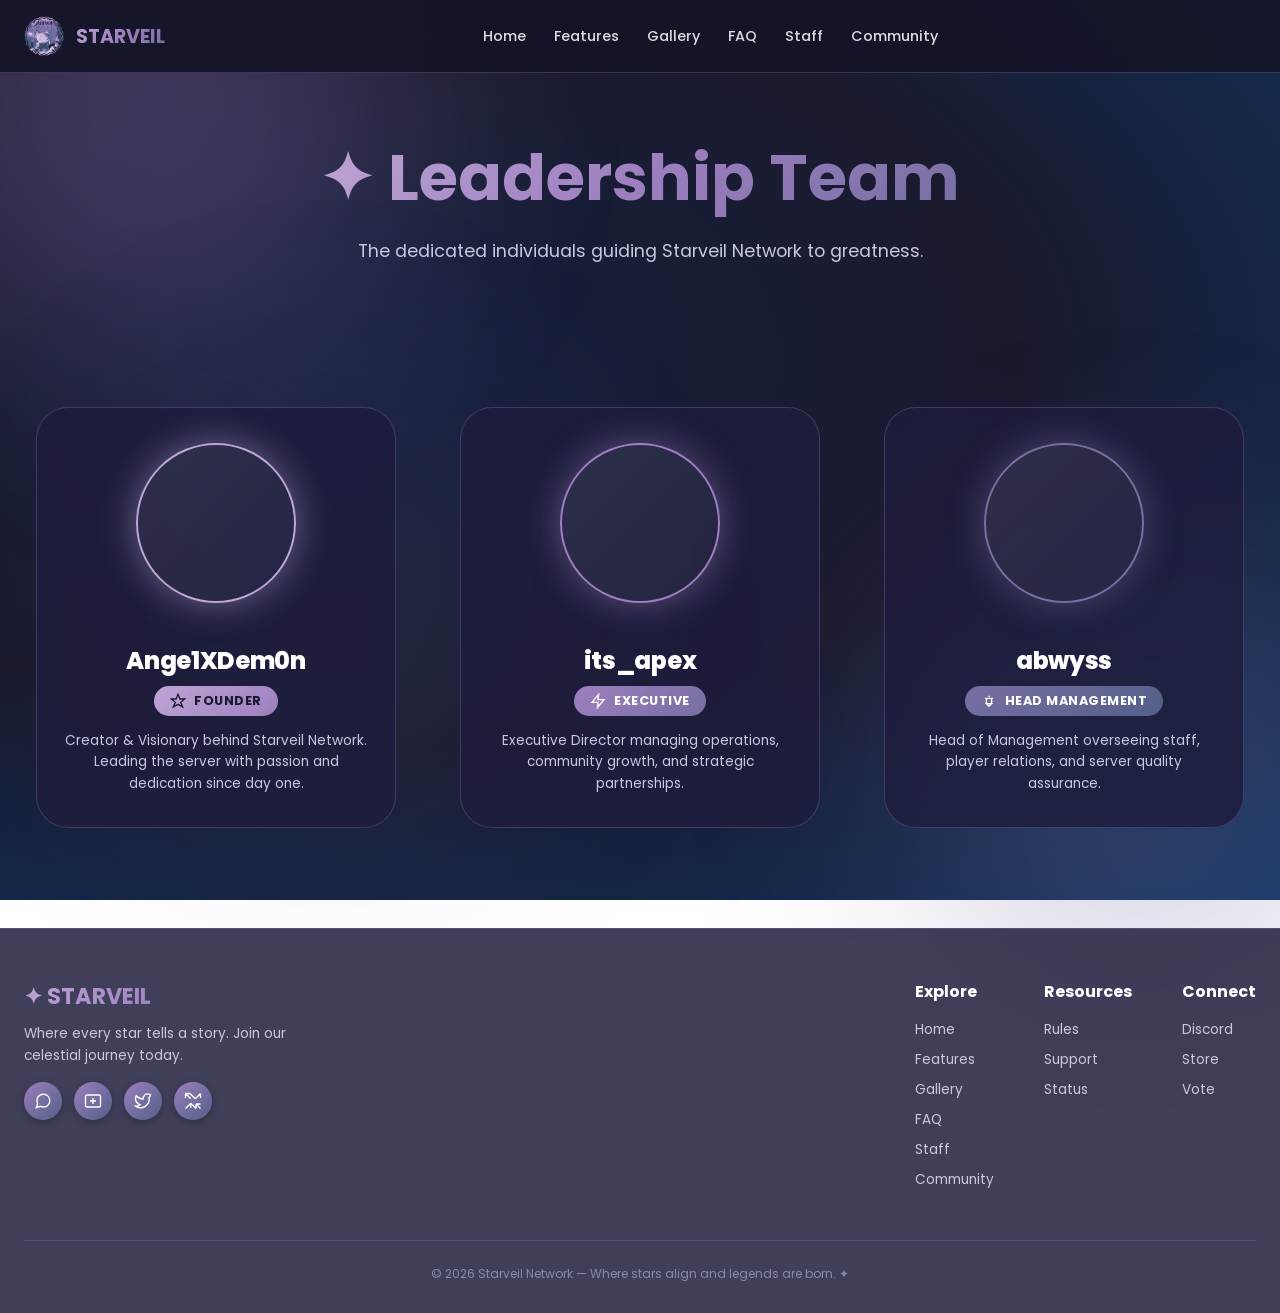
==== staff.html @ 6ec1af87 "Add staff.html for leadership team page" ====
<!DOCTYPE html>
<html lang="en">
<head>

<meta charset="UTF-8">
<meta name="viewport" content="width=device-width, initial-scale=1.0, user-scalable=yes">

<title>Starveil Network | Leadership Team</title>

<!-- favicon / tab icon -->
<link rel="icon" type="image/png" href="logo.png">
<link rel="shortcut icon" href="logo.png">

<link href="https://fonts.googleapis.com/css2?family=Poppins:wght@300;400;500;600;700;800&display=swap" rel="stylesheet">
<link rel="stylesheet" href="styles.css">

<style>
/* Staff page specific styles - Starveil Theme */
:root{
    --rank-founder-start: #bea5d5;
    --rank-founder-end: #9d7fbf;
    --rank-executive-start: #9d7fbf;
    --rank-executive-end: #776fa3;
    --rank-head-start: #776fa3;
    --rank-head-end: #536088;
}

.hero{
    min-height: 40vh;
    display: flex;
    align-items: center;
    justify-content: center;
    text-align: center;
    padding: 140px 24px 60px;
}

.hero-content{
    max-width: 1000px;
}

.hero h1{
    font-size: 4rem;
    line-height: 1.2;
    margin-bottom: 20px;
    background: var(--gradient-purple-light);
    -webkit-background-clip: text;
    background-clip: text;
    -webkit-text-fill-color: transparent;
}

.hero p{
    font-size: 1.1rem;
    color: var(--text-soft);
}

.staff-section{
    padding: 40px 24px 100px;
}

.container{
    max-width: 1400px;
    margin: 0 auto;
}

.staff-grid{
    display: grid;
    grid-template-columns: repeat(auto-fit, minmax(320px, 1fr));
    gap: 40px;
    justify-items: center;
    align-items: start;
}

.staff-card{
    background: var(--card);
    border: 1px solid var(--card-border);
    border-radius: 32px;
    backdrop-filter: blur(12px);
    overflow: hidden;
    transition: all 0.35s cubic-bezier(0.2, 0.95, 0.3, 1.05);
    width: 100%;
    max-width: 360px;
    text-align: center;
    cursor: pointer;
}

.staff-card:hover{
    transform: translateY(-10px);
    box-shadow: 0 25px 50px var(--shadow);
}

.head-container{
    padding: 35px 0 20px 0;
    display: flex;
    justify-content: center;
    align-items: center;
}

.head-bubble{
    width: 160px;
    height: 160px;
    border-radius: 50%;
    background: linear-gradient(135deg, rgba(255,255,255,0.08), rgba(255,255,255,0.03));
    border: 2px solid var(--card-border);
    display: flex;
    align-items: center;
    justify-content: center;
    transition: all 0.3s cubic-bezier(0.2, 0.95, 0.3, 1.05);
    box-shadow: 0 10px 30px var(--shadow);
    overflow: hidden;
}

.head-bubble img{
    width: 100%;
    height: 100%;
    object-fit: cover;
    image-rendering: crisp-edges;
    image-rendering: pixelated;
}

/* Rank-specific bubble glows */
.staff-card[data-rank="Founder"] .head-bubble{
    box-shadow: 0 0 35px rgba(190,165,213,0.5);
    border-color: #bea5d5;
}

.staff-card[data-rank="Executive"] .head-bubble{
    box-shadow: 0 0 35px rgba(157,127,191,0.5);
    border-color: #9d7fbf;
}

.staff-card[data-rank="Head Management"] .head-bubble{
    box-shadow: 0 0 35px rgba(119,111,163,0.5);
    border-color: #776fa3;
}

.staff-info{
    padding: 20px 24px 32px;
    text-align: center;
}

.staff-name{
    font-size: 1.5rem;
    font-weight: 800;
    margin-bottom: 8px;
    letter-spacing: -0.3px;
    color: var(--text);
}

.staff-rank{
    font-size: 0.8rem;
    font-weight: 700;
    padding: 6px 16px;
    border-radius: 30px;
    display: inline-flex;
    align-items: center;
    gap: 8px;
    margin-bottom: 14px;
    text-transform: uppercase;
    letter-spacing: 0.5px;
}

.rank-badge-founder{
    background: linear-gradient(135deg, #bea5d5, #9d7fbf);
    color: #1a1a2e;
}
.rank-badge-executive{
    background: linear-gradient(135deg, #9d7fbf, #776fa3);
    color: white;
}
.rank-badge-head{
    background: linear-gradient(135deg, #776fa3, #536088);
    color: white;
}

.rank-icon{
    width: 16px;
    height: 16px;
    display: inline-block;
}

.staff-description{
    font-size: 0.85rem;
    color: var(--text-soft);
    line-height: 1.6;
}

/* Footer override for staff page */
.cool-footer{
    margin-top: 0;
}

@media (max-width: 768px) {
    .hero h1{
        font-size: 2.5rem;
    }
    .hero p{
        font-size: 1rem;
    }
    .staff-name{
        font-size: 1.3rem;
    }
}
</style>

</head>
<body>

<div class="glow-bg">
    <div class="glow-sphere one"></div>
    <div class="glow-sphere two"></div>
    <div class="glow-sphere three"></div>
</div>

<!-- NAVBAR -->
<nav>
    <div class="nav-container">
        <div class="logo">
            <img src="logo.png" alt="Starveil">
            <span class="logo-text">STARVEIL</span>
        </div>
        <div class="nav-links">
            <a href="index.html">Home</a>
            <a href="index.html#features">Features</a>
            <a href="index.html#gallery">Gallery</a>
            <a href="index.html#faq">FAQ</a>
            <a href="staff.html">Staff</a>
            <a href="index.html#community">Community</a>
        </div>
        <div class="right-buttons">
            <div class="menu-toggle" id="menuToggle">
                <span></span>
                <span></span>
                <span></span>
            </div>
        </div>
    </div>
</nav>

<main>
    <section class="hero fade-on-scroll">
        <div class="hero-content">
            <h1>✦ Leadership Team</h1>
            <p>The dedicated individuals guiding Starveil Network to greatness.</p>
        </div>
    </section>

    <section class="staff-section">
        <div class="container">
            <div class="staff-grid" id="staff-grid"></div>
        </div>
    </section>
</main>

<!-- FOOTER -->
<footer class="cool-footer fade-on-scroll">
    <div class="footer-inner">
        <div class="footer-brand">
            <h3>✦ STARVEIL</h3>
            <p>Where every star tells a story. Join our celestial journey today.</p>
            <div class="social-links">
                <a href="#"><svg viewBox="0 0 24 24" fill="none" stroke="white" stroke-width="1.8"><path d="M21 11.5a8.38 8.38 0 0 1-.9 3.8 8.5 8.5 0 0 1-7.6 4.7 8.38 8.38 0 0 1-3.8-.9L3 21l1.9-5.7a8.38 8.38 0 0 1-.9-3.8 8.5 8.5 0 0 1 4.7-7.6 8.38 8.38 0 0 1 3.8-.9h.5a8.48 8.48 0 0 1 8 8v.5z"/></svg></a>
                <a href="#"><svg viewBox="0 0 24 24" fill="none" stroke="white" stroke-width="1.8"><rect x="2" y="4" width="20" height="16" rx="2"/><path d="M8 12h8M12 8v8"/></svg></a>
                <a href="#"><svg viewBox="0 0 24 24" fill="none" stroke="white" stroke-width="1.8"><path d="M22 4s-.7 2.1-2 3.4c1.6 10-9.4 17.3-18 11.6 2.2.1 4.4-.6 6-2C3 15.5.5 9.6 3 5c2.2 2.6 5.6 4.3 9 4.5 0-2 .8-4 2.3-5.5 2-2 5.3-2 7.3 0z"/></svg></a>
                <a href="#"><svg viewBox="0 0 24 24" fill="none" stroke="white" stroke-width="1.8"><path d="M22 2L15 9M22 2l-7 7M22 2v6M15 9l-7-7M15 9L8 2M2 2l7 7M2 2h6M2 2v6M9 15l7 7M9 15l-7 7M9 15v6M16 16l6 6M16 16h6M16 16v6"/></svg></a>
            </div>
        </div>
        <div class="footer-links">
            <div class="footer-col">
                <h4>Explore</h4>
                <a href="index.html">Home</a>
                <a href="index.html#features">Features</a>
                <a href="index.html#gallery">Gallery</a>
                <a href="index.html#faq">FAQ</a>
                <a href="staff.html">Staff</a>
                <a href="index.html#community">Community</a>
            </div>
            <div class="footer-col">
                <h4>Resources</h4>
                <a href="#">Rules</a>
                <a href="#">Support</a>
                <a href="#">Status</a>
            </div>
            <div class="footer-col">
                <h4>Connect</h4>
                <a href="#">Discord</a>
                <a href="#">Store</a>
                <a href="#">Vote</a>
            </div>
        </div>
    </div>
    <div class="footer-bottom">© 2026 Starveil Network — Where stars align and legends are born. ✦</div>
</footer>

<script>
    // Staff Data with Minecraft usernames for 2D heads
    const staffMembers = [
        { 
            name: "Ange1XDem0n", 
            rank: "Founder", 
            description: "Creator & Visionary behind Starveil Network. Leading the server with passion and dedication since day one.",
            minecraftUsername: "Ange1XDem0n",
            icon: `<svg class="rank-icon" viewBox="0 0 24 24" fill="none" stroke="currentColor" stroke-width="2"><path d="M12 2L15 9H22L16 14L19 21L12 17L5 21L8 14L2 9H9L12 2Z"/></svg>`
        },
        { 
            name: "its_apex", 
            rank: "Executive", 
            description: "Executive Director managing operations, community growth, and strategic partnerships.",
            minecraftUsername: "atrillun",
            icon: `<svg class="rank-icon" viewBox="0 0 24 24" fill="none" stroke="currentColor" stroke-width="2"><path d="M13 2L3 14H12L11 22L21 10H12L13 2Z"/></svg>`
        },
        { 
            name: "abwyss", 
            rank: "Head Management", 
            description: "Head of Management overseeing staff, player relations, and server quality assurance.",
            minecraftUsername: "ibeella",
            icon: `<svg class="rank-icon" viewBox="0 0 24 24" fill="none" stroke="currentColor" stroke-width="2"><path d="M12 6V4M8 8H6M18 8H16M12 20L8 16H16L12 20Z" stroke="currentColor" fill="none"/><rect x="8" y="8" width="8" height="8" rx="2" stroke="currentColor" fill="none"/></svg>`
        }
    ];

    // Render staff cards with 2D Minecraft heads
    function renderStaffCards() {
        const grid = document.getElementById('staff-grid');
        if (!grid) return;
        
        grid.innerHTML = '';
        
        for (const staff of staffMembers) {
            const card = document.createElement('div');
            card.className = 'staff-card fade-on-scroll';
            card.setAttribute('data-rank', staff.rank);
            
            const headContainer = document.createElement('div');
            headContainer.className = 'head-container';
            
            const bubble = document.createElement('div');
            bubble.className = 'head-bubble';
            
            const headImg = document.createElement('img');
            headImg.src = `https://mc-heads.net/avatar/${staff.minecraftUsername}/100`;
            headImg.alt = `${staff.name}'s Minecraft head`;
            headImg.loading = "lazy";
            
            headImg.onerror = function() {
                this.src = `https://minotar.net/avatar/${staff.minecraftUsername}/100`;
            };
            
            bubble.appendChild(headImg);
            headContainer.appendChild(bubble);
            
            const infoDiv = document.createElement('div');
            infoDiv.className = 'staff-info';
            
            let rankClass = '';
            let rankDisplay = '';
            
            if (staff.rank === 'Founder') {
                rankClass = 'rank-badge-founder';
                rankDisplay = `FOUNDER`;
            } else if (staff.rank === 'Executive') {
                rankClass = 'rank-badge-executive';
                rankDisplay = `EXECUTIVE`;
            } else {
                rankClass = 'rank-badge-head';
                rankDisplay = `HEAD MANAGEMENT`;
            }
            
            infoDiv.innerHTML = `
                <div class="staff-name">${staff.name}</div>
                <div class="staff-rank ${rankClass}">
                    ${staff.icon}
                    ${rankDisplay}
                </div>
                <div class="staff-description">${staff.description}</div>
            `;
            
            card.appendChild(headContainer);
            card.appendChild(infoDiv);
            grid.appendChild(card);
        }
        
        // Apply fade-on-scroll to new staff cards
        const newFadeElements = document.querySelectorAll('.fade-on-scroll');
        setTimeout(checkFadeIn, 50);
    }
    
    renderStaffCards();

    // Click glow effect
    function createGlow(e) { 
        let g = document.createElement('div'); 
        g.className = 'click-glow'; 
        g.style.left = e.clientX + 'px'; 
        g.style.top = e.clientY + 'px'; 
        document.body.appendChild(g); 
        setTimeout(() => g.remove(), 700); 
    }
    
    document.querySelectorAll('.glow-trigger, .btn, .social-links a, .footer-col a, .nav-links a, .staff-card, .menu-toggle').forEach(el => {
        if (el) el.addEventListener('click', createGlow);
    });

    // Mobile menu toggle
    const menuToggle = document.getElementById('menuToggle');
    const navLinks = document.querySelector('.nav-links');

    function closeMenu() {
        navLinks.classList.remove('active');
        menuToggle.classList.remove('active');
        document.body.style.overflow = '';
    }

    function openMenu() {
        navLinks.classList.add('active');
        menuToggle.classList.add('active');
        document.body.style.overflow = 'hidden';
    }

    if (menuToggle) {
        menuToggle.addEventListener('click', (e) => {
            e.stopPropagation();
            if (navLinks.classList.contains('active')) {
                closeMenu();
            } else {
                openMenu();
            }
        });
    }

    document.querySelectorAll('.nav-links a').forEach(link => {
        link.addEventListener('click', closeMenu);
    });

    document.addEventListener('click', (e) => {
        if (window.innerWidth <= 768) {
            if (!navLinks.contains(e.target) && !menuToggle.contains(e.target)) {
                closeMenu();
            }
        }
    });

    // Fade on scroll
    function checkFadeIn() {
        const fadeElements = document.querySelectorAll('.fade-on-scroll');
        fadeElements.forEach(el => {
            const rect = el.getBoundingClientRect();
            const windowHeight = window.innerHeight;
            if (rect.top < windowHeight - 80 && rect.bottom > 50) {
                el.classList.add('fade-in-view');
            } else {
                el.classList.remove('fade-in-view');
            }
        });
    }
    
    // Initial check and listen to scroll
    setTimeout(checkFadeIn, 100);
    window.addEventListener('scroll', checkFadeIn);
    window.addEventListener('resize', checkFadeIn);
</script>

</body>
  </html>
---- styles.css ----
/* ===================================== */
/* STARVEIL NETWORK - MAIN STYLES */
/* Dark Purple/Blue Theme Only */
/* ===================================== */

/* ROOT COLORS - Fixed Dark Theme */
:root {
    --bg-start: #1a1a2e;
    --bg-mid: #16213e;
    --bg-end: #0f3460;
    --text: #ffffff;
    --text-soft: #c8c8e0;
    --text-light: #8a8aaa;
    --card: rgba(30,30,60,.85);
    --card-border: rgba(157,127,191,0.3);
    --navbar-bg: rgba(20,20,40,.92);
    --gradient-purple: linear-gradient(135deg, #9d7fbf, #776fa3, #536088);
    --gradient-purple-light: linear-gradient(135deg, #bea5d5, #9d7fbf, #776fa3);
    --shadow: rgba(0,0,0,0.3);
    --shadow-hover: rgba(0,0,0,0.4);
    --btn-hover: rgba(157,127,191,0.2);
    --accent-glow: #9d7fbf;
    --dropdown-bg: rgba(20,20,40,.95);
}

* {
    margin: 0;
    padding: 0;
    box-sizing: border-box;
}

html {
    scroll-behavior: smooth;
}

body {
    font-family: 'Poppins', sans-serif;
    color: var(--text);
    overflow-x: hidden;
}

/* Darker gradient background */
body::before {
    content: "";
    position: fixed;
    inset: 0;
    background: radial-gradient(ellipse at 30% 40%, var(--bg-mid) 0%, var(--bg-start) 50%, var(--bg-end) 100%);
    z-index: -6;
    transition: background 0.5s ease;
}

/* Loading Screen */
.loading-screen {
    position: fixed;
    top: 0;
    left: 0;
    width: 100%;
    height: 100%;
    background: var(--bg-start);
    display: flex;
    align-items: center;
    justify-content: center;
    z-index: 10000;
    transition: opacity 0.5s ease, visibility 0.5s ease;
    opacity: 1;
    visibility: visible;
}

.loading-screen.hidden {
    opacity: 0;
    visibility: hidden;
}

.loading-spinner {
    width: 60px;
    height: 60px;
    border: 3px solid var(--card-border);
    border-top-color: #bea5d5;
    border-radius: 50%;
    animation: spin 1s linear infinite;
}

@keyframes spin {
    to { transform: rotate(360deg); }
}

/* Floating orbs */
.glow-bg {
    position: fixed;
    inset: 0;
    z-index: -5;
    pointer-events: none;
}

.glow-sphere {
    position: absolute;
    border-radius: 50%;
    filter: blur(120px);
    opacity: 0.3;
    transition: background 0.5s ease;
    animation: floatOrb 20s infinite alternate ease-in-out;
}

.glow-sphere.one {
    width: 500px;
    height: 500px;
    background: #9d7fbf;
    top: -150px;
    left: -100px;
}

.glow-sphere.two {
    width: 450px;
    height: 450px;
    background: #776fa3;
    bottom: -100px;
    right: -80px;
    animation-delay: -6s;
}

.glow-sphere.three {
    width: 400px;
    height: 400px;
    background: #536088;
    bottom: 10%;
    left: 10%;
    opacity: 0.2;
    animation-delay: -12s;
}

@keyframes floatOrb {
    0% { transform: translate(0, 0) scale(1); }
    100% { transform: translate(30px, -25px) scale(1.05); }
}

/* ===================================== */
/* NAVBAR */
/* ===================================== */

nav {
    position: fixed;
    top: 0;
    left: 0;
    width: 100%;
    z-index: 1000;
    backdrop-filter: blur(20px);
    background: var(--navbar-bg);
    border-bottom: 1px solid var(--card-border);
    transition: all 0.4s ease;
}

.nav-container {
    max-width: 1400px;
    margin: 0 auto;
    padding: 16px 24px;
    display: flex;
    align-items: center;
    justify-content: space-between;
    gap: 20px;
}

.logo {
    display: flex;
    align-items: center;
    gap: 12px;
    font-weight: 700;
    font-size: 1.2rem;
}

.logo img {
    width: 40px;
    height: 40px;
    object-fit: contain;
    border-radius: 50%;
    display: block;
}

.logo .logo-text {
    background: var(--gradient-purple-light);
    -webkit-background-clip: text;
    background-clip: text;
    -webkit-text-fill-color: transparent;
}

.nav-links {
    display: flex;
    align-items: center;
    gap: 28px;
}

.nav-links a {
    color: var(--text);
    text-decoration: none;
    font-weight: 500;
    font-size: 0.9rem;
    transition: color 0.2s ease;
    opacity: 0.85;
}

.nav-links a:hover {
    opacity: 1;
    color: #bea5d5;
}

.right-buttons {
    display: flex;
    align-items: center;
    gap: 12px;
}

.menu-toggle {
    display: none;
    flex-direction: column;
    justify-content: space-between;
    width: 24px;
    height: 18px;
    cursor: pointer;
    z-index: 1002;
}

.menu-toggle span {
    width: 100%;
    height: 2px;
    background: var(--text);
    border-radius: 2px;
    transition: all 0.3s ease;
}

/* Mobile menu */
@media (max-width: 768px) {
    .menu-toggle {
        display: flex;
    }
    
    .nav-links {
        position: fixed;
        top: 70px;
        right: 20px;
        left: auto;
        width: 260px;
        background: var(--dropdown-bg);
        backdrop-filter: blur(20px);
        flex-direction: column;
        align-items: stretch;
        gap: 8px;
        padding: 16px;
        border-radius: 24px;
        border: 1px solid var(--card-border);
        box-shadow: 0 10px 30px rgba(0,0,0,0.3);
        transition: all 0.3s ease;
        z-index: 1001;
        opacity: 0;
        visibility: hidden;
        transform: translateY(-10px);
    }
    
    .nav-links.active {
        opacity: 1;
        visibility: visible;
        transform: translateY(0);
    }
    
    .nav-links a {
        padding: 12px 16px;
        border-radius: 16px;
        transition: all 0.2s ease;
        font-size: 0.95rem;
    }
    
    .nav-links a:hover {
        background: var(--btn-hover);
        transform: translateX(5px);
    }
    
    .menu-toggle.active span:nth-child(1) {
        transform: rotate(45deg) translate(5px, 5px);
    }
    
    .menu-toggle.active span:nth-child(2) {
        opacity: 0;
    }
    
    .menu-toggle.active span:nth-child(3) {
        transform: rotate(-45deg) translate(5px, -5px);
    }
}

@media (min-width: 769px) {
    .menu-toggle {
        display: none !important;
    }
}

/* ===================================== */
/* HERO SECTION */
/* ===================================== */

.hero {
    min-height: 100vh;
    display: flex;
    align-items: center;
    justify-content: center;
    text-align: center;
    padding: 120px 24px 80px;
}

.hero-content {
    max-width: 900px;
}

.hero-logo img {
    width: 140px;
    height: 140px;
    object-fit: contain;
    margin-bottom: 24px;
    animation: gentleFloat 4s ease-in-out infinite;
    display: block;
    margin-left: auto;
    margin-right: auto;
}

@keyframes gentleFloat {
    0%,100% { transform: translateY(0px); }
    50% { transform: translateY(-10px); }
}

.hero h1 {
    font-size: 4rem;
    line-height: 1.2;
    margin-bottom: 20px;
    background: var(--gradient-purple-light);
    -webkit-background-clip: text;
    background-clip: text;
    -webkit-text-fill-color: transparent;
}

.hero p {
    font-size: 1.1rem;
    color: var(--text-soft);
    margin-bottom: 40px;
    max-width: 600px;
    margin-left: auto;
    margin-right: auto;
    line-height: 1.7;
}

/* Buttons */
.btn-group {
    display: flex;
    justify-content: center;
    gap: 20px;
    flex-wrap: wrap;
}

.btn {
    padding: 14px 36px;
    border-radius: 50px;
    font-weight: 600;
    text-decoration: none;
    transition: all 0.3s ease;
    cursor: pointer;
    display: inline-flex;
    align-items: center;
    gap: 10px;
    font-size: 0.95rem;
}

.btn-primary {
    background: var(--gradient-purple);
    color: white;
    border: none;
    box-shadow: 0 4px 15px rgba(0,0,0,0.3);
}

.btn-primary:hover {
    transform: translateY(-3px);
    box-shadow: 0 8px 25px rgba(0,0,0,0.4);
}

.btn-secondary {
    background: transparent;
    color: var(--text);
    border: 1.5px solid var(--card-border);
}

.btn-secondary:hover {
    border-color: #bea5d5;
    background: var(--btn-hover);
    transform: translateY(-3px);
}

.btn svg {
    width: 18px;
    height: 18px;
    stroke: currentColor;
    stroke-width: 2;
}

@media (max-width: 768px) {
    .hero h1 {
        font-size: 2.5rem;
    }
    .hero p {
        font-size: 1rem;
    }
    .btn {
        padding: 12px 28px;
        font-size: 0.85rem;
    }
    .hero-logo img {
        width: 100px;
        height: 100px;
    }
}

/* ===================================== */
/* SECTIONS */
/* ===================================== */

section {
    padding: 80px 24px;
}

.container {
    max-width: 1280px;
    margin: 0 auto;
}

.section-header {
    text-align: center;
    margin-bottom: 60px;
}

.section-header h2 {
    font-size: 2.5rem;
    margin-bottom: 12px;
    background: var(--gradient-purple-light);
    -webkit-background-clip: text;
    background-clip: text;
    -webkit-text-fill-color: transparent;
}

.section-header p {
    color: var(--text-soft);
    font-size: 1rem;
}

@media (max-width: 768px) {
    section {
        padding: 60px 20px;
    }
    .section-header h2 {
        font-size: 2rem;
    }
}

/* Features Grid */
.features-grid {
    display: grid;
    grid-template-columns: repeat(auto-fit, minmax(280px, 1fr));
    gap: 30px;
}

.feature-card {
    background: var(--card);
    border: 1px solid var(--card-border);
    padding: 32px 28px;
    border-radius: 28px;
    transition: all 0.3s ease;
    text-align: center;
}

.feature-card:hover {
    transform: translateY(-6px);
    box-shadow: 0 20px 35px var(--shadow-hover);
}

.feature-icon {
    width: 64px;
    height: 64px;
    background: var(--gradient-purple);
    border-radius: 20px;
    display: flex;
    align-items: center;
    justify-content: center;
    margin: 0 auto 20px auto;
}

.feature-icon svg {
    width: 32px;
    height: 32px;
    stroke: white;
    stroke-width: 1.7;
    fill: none;
}

.feature-card h3 {
    font-size: 1.25rem;
    margin-bottom: 10px;
}

.feature-card p {
    color: var(--text-soft);
    line-height: 1.6;
    font-size: 0.9rem;
}

/* Gallery Grid */
.gallery-grid {
    display: grid;
    grid-template-columns: repeat(auto-fit, minmax(320px, 1fr));
    gap: 25px;
}

.gallery-item {
    border-radius: 28px;
    overflow: hidden;
    height: 280px;
    position: relative;
    cursor: pointer;
    transition: all 0.3s ease;
}

.gallery-item:hover {
    transform: translateY(-6px);
}

.gallery-item img {
    width: 100%;
    height: 100%;
    object-fit: cover;
    transition: transform 0.5s ease;
}

.gallery-item:hover img {
    transform: scale(1.05);
}

.gallery-overlay {
    position: absolute;
    bottom: 0;
    left: 0;
    right: 0;
    background: linear-gradient(to top, rgba(0,0,0,0.7), transparent);
    padding: 24px;
}

.gallery-overlay h3 {
    color: white;
    font-size: 1.2rem;
    margin-bottom: 4px;
}

.gallery-overlay p {
    color: rgba(255,255,255,0.8);
    font-size: 0.8rem;
}

/* FAQ */
.faq-container {
    max-width: 750px;
    margin: 0 auto;
    display: flex;
    flex-direction: column;
    gap: 16px;
}

.faq-item {
    background: var(--card);
    border: 1px solid var(--card-border);
    border-radius: 20px;
    overflow: hidden;
    transition: all 0.3s ease;
}

.faq-question {
    padding: 20px 24px;
    display: flex;
    justify-content: space-between;
    align-items: center;
    font-weight: 600;
    cursor: pointer;
}

.faq-question svg {
    width: 20px;
    height: 20px;
    stroke: var(--text);
    stroke-width: 2;
    transition: transform 0.3s ease;
}

.faq-answer {
    max-height: 0;
    padding: 0 24px;
    opacity: 0;
    overflow: hidden;
    transition: all 0.3s ease;
    color: var(--text-soft);
    line-height: 1.6;
    font-size: 0.9rem;
}

.faq-item.active .faq-answer {
    max-height: 200px;
    padding: 0 24px 24px;
    opacity: 1;
}

.faq-item.active .faq-question svg {
    transform: rotate(45deg);
}

/* Community Cards */
.community-grid {
    display: grid;
    grid-template-columns: repeat(auto-fit, minmax(220px, 1fr));
    gap: 25px;
}

.community-card {
    background: var(--card);
    border: 1px solid var(--card-border);
    padding: 32px 24px;
    border-radius: 24px;
    text-align: center;
    transition: all 0.3s ease;
    text-decoration: none;
    display: block;
}

.community-card:hover {
    transform: translateY(-5px);
    box-shadow: 0 15px 30px var(--shadow-hover);
    border-color: #bea5d5;
}

.community-icon {
    width: 56px;
    height: 56px;
    background: var(--gradient-purple);
    border-radius: 18px;
    display: flex;
    align-items: center;
    justify-content: center;
    margin: 0 auto 16px auto;
}

.community-icon svg {
    width: 28px;
    height: 28px;
    stroke: white;
    stroke-width: 1.7;
    fill: none;
}

.community-card h3 {
    font-size: 1.2rem;
    margin-bottom: 6px;
    color: var(--text);
}

.community-card p {
    color: var(--text-soft);
    font-size: 0.85rem;
    margin-bottom: 12px;
}

.community-card span {
    color: #bea5d5;
    font-size: 0.8rem;
    font-weight: 500;
}

/* Footer */
footer {
    margin-top: 40px;
    background: var(--card);
    backdrop-filter: blur(20px);
    border-top: 1px solid var(--card-border);
    padding: 50px 24px 30px;
}

.footer-inner {
    max-width: 1280px;
    margin: 0 auto;
    display: flex;
    flex-wrap: wrap;
    justify-content: space-between;
    gap: 40px;
}

.footer-brand h3 {
    font-size: 1.4rem;
    margin-bottom: 10px;
    background: var(--gradient-purple-light);
    -webkit-background-clip: text;
    background-clip: text;
    -webkit-text-fill-color: transparent;
}

.footer-brand p {
    max-width: 300px;
    color: var(--text-soft);
    line-height: 1.6;
    font-size: 0.85rem;
}

.footer-links {
    display: flex;
    gap: 50px;
    flex-wrap: wrap;
}

.footer-col h4 {
    font-size: 1rem;
    margin-bottom: 16px;
    color: var(--text);
}

.footer-col a {
    display: block;
    color: var(--text-soft);
    text-decoration: none;
    margin: 10px 0;
    font-size: 0.85rem;
    transition: color 0.2s ease;
}

.footer-col a:hover {
    color: #bea5d5;
}

.social-links {
    display: flex;
    gap: 12px;
    margin-top: 16px;
}

.social-links a {
    width: 38px;
    height: 38px;
    background: var(--gradient-purple);
    border-radius: 50%;
    display: flex;
    align-items: center;
    justify-content: center;
    transition: all 0.25s ease;
    box-shadow: 0 2px 8px rgba(0,0,0,0.3);
}

.social-links a svg {
    width: 18px;
    height: 18px;
    stroke: white;
    stroke-width: 1.8;
    fill: none;
}

.social-links a:hover {
    transform: translateY(-3px) scale(1.05);
    box-shadow: 0 6px 16px rgba(0,0,0,0.4);
}

.footer-bottom {
    text-align: center;
    margin-top: 40px;
    padding-top: 24px;
    border-top: 1px solid var(--card-border);
    font-size: 0.75rem;
    color: var(--text-light);
}

@media (max-width: 768px) {
    .footer-inner {
        flex-direction: column;
        text-align: center;
        gap: 30px;
    }
    .footer-brand p {
        max-width: 100%;
    }
    .footer-links {
        justify-content: center;
        gap: 30px;
    }
    .social-links {
        justify-content: center;
    }
}

/* Fade animation */
.fade-on-scroll {
    opacity: 0;
    transform: translateY(30px);
    transition: opacity 0.7s ease, transform 0.7s ease;
}

.fade-on-scroll.fade-in-view {
    opacity: 1;
    transform: translateY(0);
}

/* Click glow */
.click-glow {
    position: fixed;
    width: 0;
    height: 0;
    border-radius: 50%;
    pointer-events: none;
    background: radial-gradient(circle, var(--accent-glow), transparent 70%);
    transform: translate(-50%, -50%);
    animation: glowPop 0.7s ease-out forwards;
    z-index: 10000;
}

@keyframes glowPop {
    0% { width: 0px; height: 0px; opacity: 0.5; }
    100% { width: 400px; height: 400px; opacity: 0; }
                          }
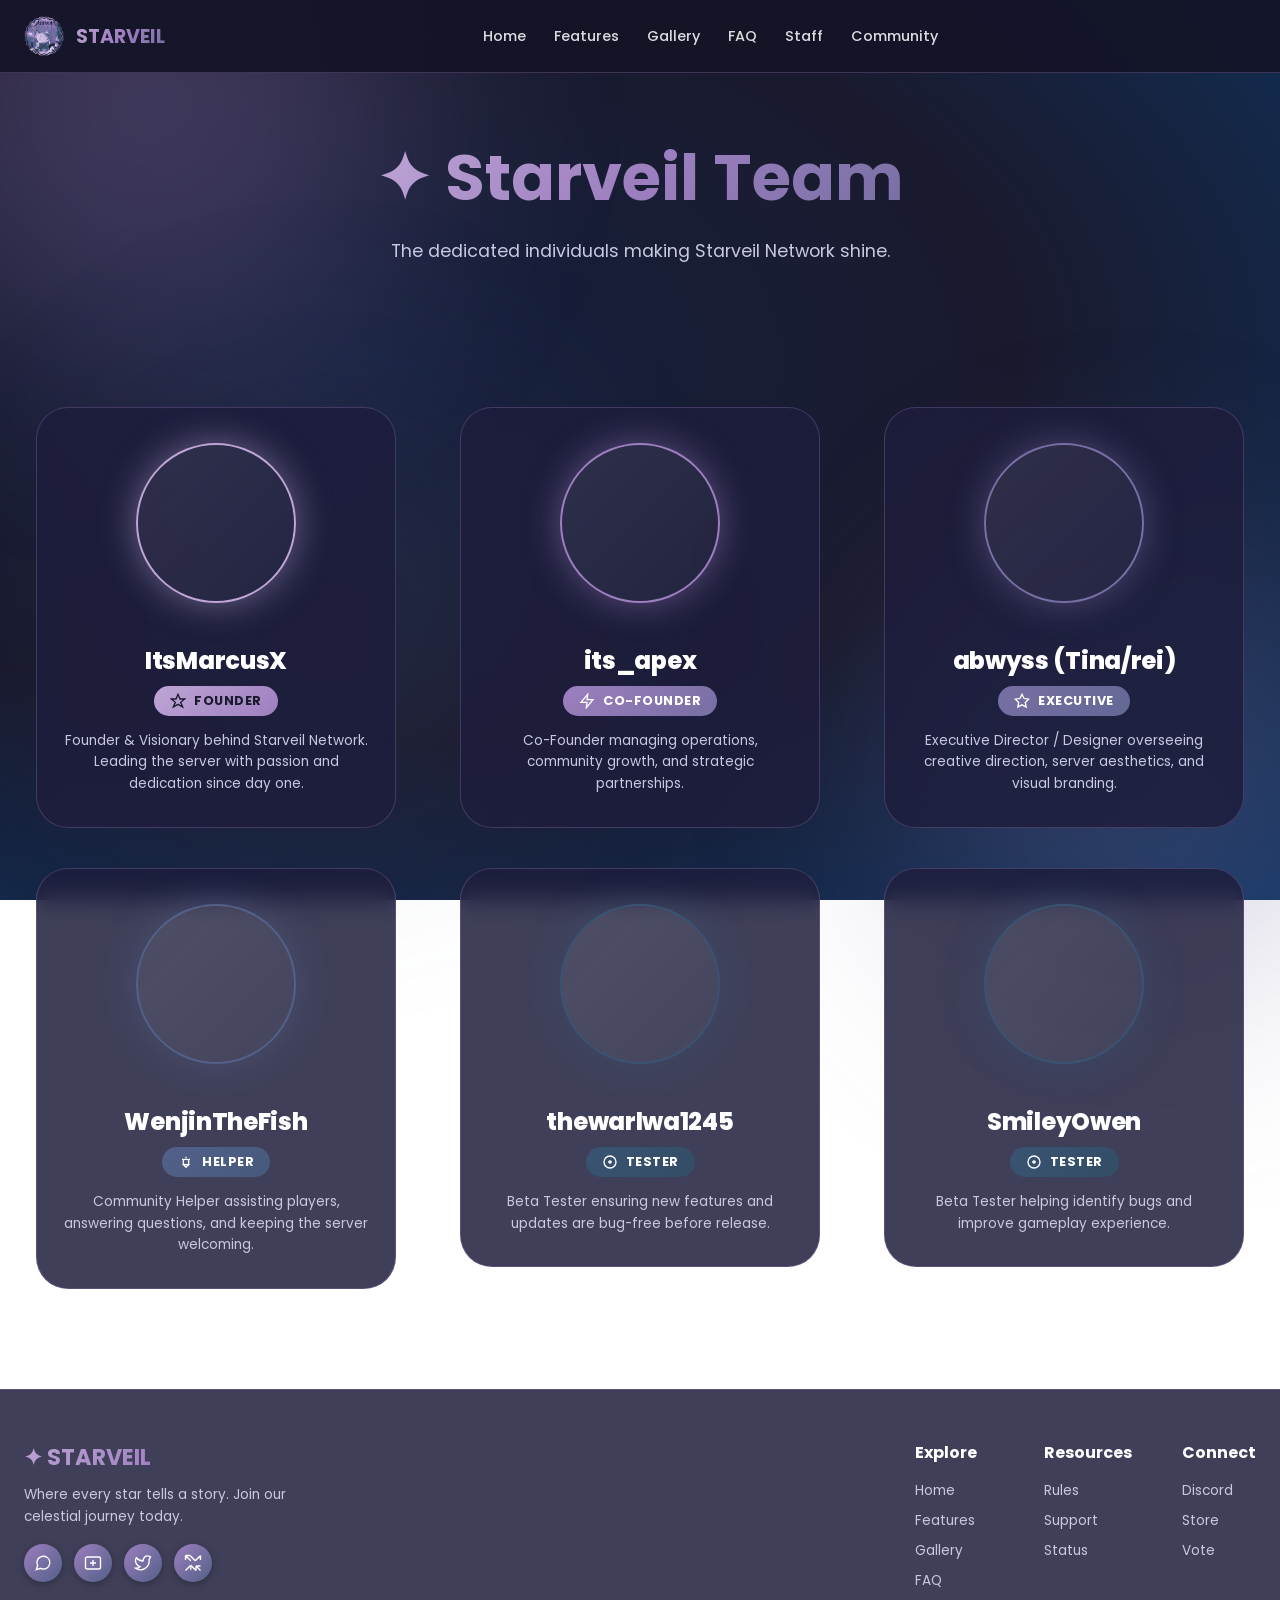
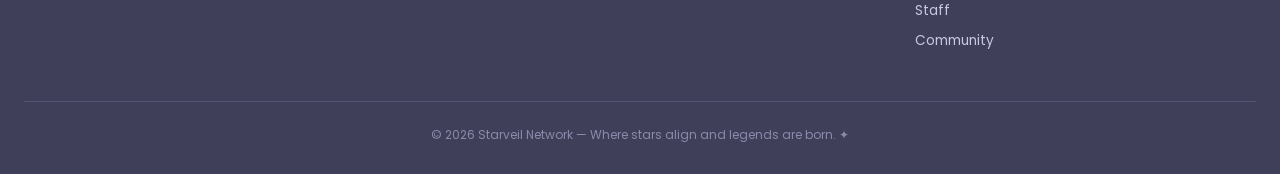
==== commit b637369f: "Update staff.html" ====
--- a/staff.html
+++ b/staff.html
@@ -19,10 +19,14 @@
 :root{
     --rank-founder-start: #bea5d5;
     --rank-founder-end: #9d7fbf;
-    --rank-executive-start: #9d7fbf;
-    --rank-executive-end: #776fa3;
-    --rank-head-start: #776fa3;
-    --rank-head-end: #536088;
+    --rank-cofounder-start: #9d7fbf;
+    --rank-cofounder-end: #776fa3;
+    --rank-executive-start: #776fa3;
+    --rank-executive-end: #636895;
+    --rank-helper-start: #536088;
+    --rank-helper-end: #455a7d;
+    --rank-tester-start: #395472;
+    --rank-tester-end: #334d66;
 }
 
 .hero{
@@ -123,14 +127,24 @@
     border-color: #bea5d5;
 }
 
-.staff-card[data-rank="Executive"] .head-bubble{
+.staff-card[data-rank="Co-Founder"] .head-bubble{
     box-shadow: 0 0 35px rgba(157,127,191,0.5);
     border-color: #9d7fbf;
 }
 
-.staff-card[data-rank="Head Management"] .head-bubble{
+.staff-card[data-rank="Executive"] .head-bubble{
     box-shadow: 0 0 35px rgba(119,111,163,0.5);
     border-color: #776fa3;
+}
+
+.staff-card[data-rank="Helper"] .head-bubble{
+    box-shadow: 0 0 35px rgba(83,96,136,0.5);
+    border-color: #536088;
+}
+
+.staff-card[data-rank="Tester"] .head-bubble{
+    box-shadow: 0 0 35px rgba(57,84,114,0.5);
+    border-color: #395472;
 }
 
 .staff-info{
@@ -163,12 +177,20 @@
     background: linear-gradient(135deg, #bea5d5, #9d7fbf);
     color: #1a1a2e;
 }
-.rank-badge-executive{
+.rank-badge-cofounder{
     background: linear-gradient(135deg, #9d7fbf, #776fa3);
     color: white;
 }
-.rank-badge-head{
-    background: linear-gradient(135deg, #776fa3, #536088);
+.rank-badge-executive{
+    background: linear-gradient(135deg, #776fa3, #636895);
+    color: white;
+}
+.rank-badge-helper{
+    background: linear-gradient(135deg, #536088, #455a7d);
+    color: white;
+}
+.rank-badge-tester{
+    background: linear-gradient(135deg, #395472, #334d66);
     color: white;
 }
 
@@ -239,8 +261,8 @@
 <main>
     <section class="hero fade-on-scroll">
         <div class="hero-content">
-            <h1>✦ Leadership Team</h1>
-            <p>The dedicated individuals guiding Starveil Network to greatness.</p>
+            <h1>✦ Starveil Team</h1>
+            <p>The dedicated individuals making Starveil Network shine.</p>
         </div>
     </section>
 
@@ -295,25 +317,52 @@
     // Staff Data with Minecraft usernames for 2D heads
     const staffMembers = [
         { 
-            name: "Ange1XDem0n", 
+            name: "ItsMarcusX", 
             rank: "Founder", 
-            description: "Creator & Visionary behind Starveil Network. Leading the server with passion and dedication since day one.",
-            minecraftUsername: "Ange1XDem0n",
-            icon: `<svg class="rank-icon" viewBox="0 0 24 24" fill="none" stroke="currentColor" stroke-width="2"><path d="M12 2L15 9H22L16 14L19 21L12 17L5 21L8 14L2 9H9L12 2Z"/></svg>`
+            description: "Founder & Visionary behind Starveil Network. Leading the server with passion and dedication since day one.",
+            minecraftUsername: "ItsMarcusX",
+            icon: `<svg class="rank-icon" viewBox="0 0 24 24" fill="none" stroke="currentColor" stroke-width="2"><path d="M12 2L15 9H22L16 14L19 21L12 17L5 21L8 14L2 9H9L12 2Z"/></svg>`,
+            rankClass: "rank-badge-founder"
         },
         { 
             name: "its_apex", 
+            rank: "Co-Founder", 
+            description: "Co-Founder managing operations, community growth, and strategic partnerships.",
+            minecraftUsername: "atrillun",
+            icon: `<svg class="rank-icon" viewBox="0 0 24 24" fill="none" stroke="currentColor" stroke-width="2"><path d="M13 2L3 14H12L11 22L21 10H12L13 2Z"/></svg>`,
+            rankClass: "rank-badge-cofounder"
+        },
+        { 
+            name: "abwyss (Tina/rei)", 
             rank: "Executive", 
-            description: "Executive Director managing operations, community growth, and strategic partnerships.",
-            minecraftUsername: "atrillun",
-            icon: `<svg class="rank-icon" viewBox="0 0 24 24" fill="none" stroke="currentColor" stroke-width="2"><path d="M13 2L3 14H12L11 22L21 10H12L13 2Z"/></svg>`
+            description: "Executive Director / Designer overseeing creative direction, server aesthetics, and visual branding.",
+            minecraftUsername: "ibeella",
+            icon: `<svg class="rank-icon" viewBox="0 0 24 24" fill="none" stroke="currentColor" stroke-width="2"><path d="M12 2l3.09 6.26L22 9.27l-5 4.87 1.18 6.88L12 17.77l-6.18 3.25L7 14.14 2 9.27l6.91-1.01L12 2z" stroke="currentColor" fill="none"/></svg>`,
+            rankClass: "rank-badge-executive"
         },
         { 
-            name: "abwyss", 
-            rank: "Head Management", 
-            description: "Head of Management overseeing staff, player relations, and server quality assurance.",
-            minecraftUsername: "ibeella",
-            icon: `<svg class="rank-icon" viewBox="0 0 24 24" fill="none" stroke="currentColor" stroke-width="2"><path d="M12 6V4M8 8H6M18 8H16M12 20L8 16H16L12 20Z" stroke="currentColor" fill="none"/><rect x="8" y="8" width="8" height="8" rx="2" stroke="currentColor" fill="none"/></svg>`
+            name: "WenjinTheFish", 
+            rank: "Helper", 
+            description: "Community Helper assisting players, answering questions, and keeping the server welcoming.",
+            minecraftUsername: "WenjinTheFish",
+            icon: `<svg class="rank-icon" viewBox="0 0 24 24" fill="none" stroke="currentColor" stroke-width="2"><path d="M12 6V4M8 8H6M18 8H16M12 20L8 16H16L12 20Z" stroke="currentColor" fill="none"/><rect x="8" y="8" width="8" height="8" rx="2" stroke="currentColor" fill="none"/></svg>`,
+            rankClass: "rank-badge-helper"
+        },
+        { 
+            name: "thewarlwa1245", 
+            rank: "Tester", 
+            description: "Beta Tester ensuring new features and updates are bug-free before release.",
+            minecraftUsername: "thewarlwa1245",
+            icon: `<svg class="rank-icon" viewBox="0 0 24 24" fill="none" stroke="currentColor" stroke-width="2"><path d="M9 12h6M12 9v6M21 12a9 9 0 1 1-18 0 9 9 0 0 1 18 0z" stroke="currentColor" fill="none"/></svg>`,
+            rankClass: "rank-badge-tester"
+        },
+        { 
+            name: "SmileyOwen", 
+            rank: "Tester", 
+            description: "Beta Tester helping identify bugs and improve gameplay experience.",
+            minecraftUsername: "SmileyOwen",
+            icon: `<svg class="rank-icon" viewBox="0 0 24 24" fill="none" stroke="currentColor" stroke-width="2"><path d="M9 12h6M12 9v6M21 12a9 9 0 1 1-18 0 9 9 0 0 1 18 0z" stroke="currentColor" fill="none"/></svg>`,
+            rankClass: "rank-badge-tester"
         }
     ];
 
@@ -350,23 +399,11 @@
             const infoDiv = document.createElement('div');
             infoDiv.className = 'staff-info';
             
-            let rankClass = '';
-            let rankDisplay = '';
-            
-            if (staff.rank === 'Founder') {
-                rankClass = 'rank-badge-founder';
-                rankDisplay = `FOUNDER`;
-            } else if (staff.rank === 'Executive') {
-                rankClass = 'rank-badge-executive';
-                rankDisplay = `EXECUTIVE`;
-            } else {
-                rankClass = 'rank-badge-head';
-                rankDisplay = `HEAD MANAGEMENT`;
-            }
+            let rankDisplay = staff.rank.toUpperCase();
             
             infoDiv.innerHTML = `
                 <div class="staff-name">${staff.name}</div>
-                <div class="staff-rank ${rankClass}">
+                <div class="staff-rank ${staff.rankClass}">
                     ${staff.icon}
                     ${rankDisplay}
                 </div>
@@ -459,4 +496,4 @@
 </script>
 
 </body>
-  </html>
+            </html>
